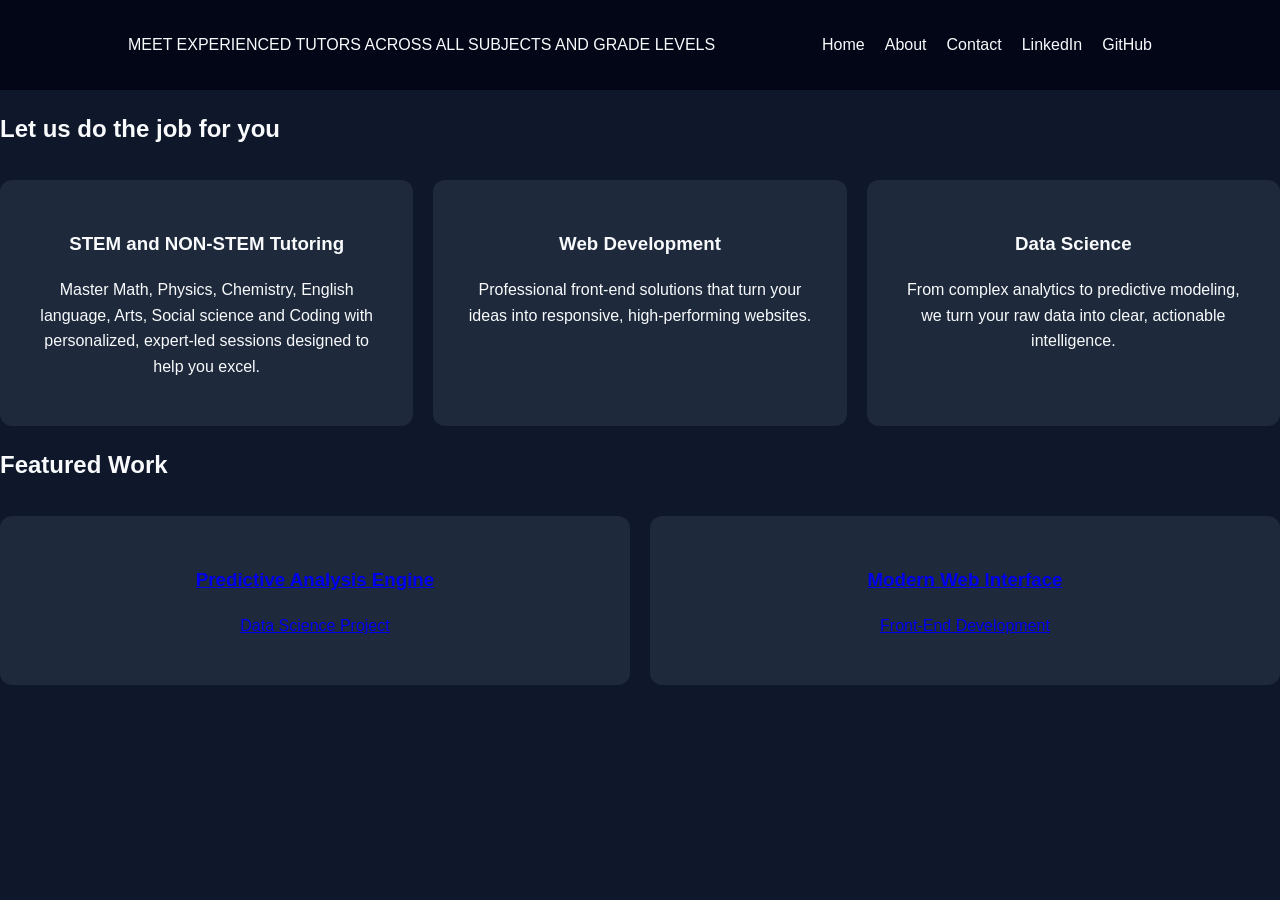
==== index.html @ faa0a5e2 "Add files via upload Initial commit." ====
<!DOCTYPE html>
<html lang="en">
<head>
    <meta charset="UTF-8">
    <link rel="stylesheet" href="style.css">
    <title>TutorPro</title>
</head>
<body>
    <header>
        <div class="logo">MEET EXPERIENCED TUTORS ACROSS ALL SUBJECTS AND GRADE LEVELS</div>
        <nav>
            <a href="home.html">Home</a>
            <a href="about.html">About</a>
            <a href="contact.html" target="_blank">Contact</a>
            <a href="https://www.linkedin.com/in/enoch-micah-433160127" target="_blank">LinkedIn</a>
            <a href="https://github.com/Enson44" target="_blank">GitHub</a>
        </nav>
    </header>
    <section id="services">
        <h2>Let us do the job for you</h2>
        <div class="card-container">
            <div class="card"><h3>STEM and NON-STEM Tutoring</h3><p>Master Math, Physics, Chemistry, English language, Arts, Social science and Coding with personalized, expert-led sessions designed to help you excel.</p></div>
            <div class="card"><h3>Web Development</h3><p>Professional front-end solutions that turn your ideas into responsive, high-performing websites.</p></div>
            <div class="card"><h3>Data Science</h3><p>From complex analytics to predictive modeling, we turn your raw data into clear, actionable intelligence.</p></div>
        </div>
    </section>
    <section id="work">
        <h2>Featured Work</h2>
        <div class="work-grid">
            <a href="#" class="project"><h3>Predictive Analysis Engine</h3><p>Data Science Project</p></a>
            <a href="#" class="project"><h3>Modern Web Interface</h3><p>Front-End Development</p></a>
        </div>
    </section>
    <script src="script.js"></script>
</body>
</html>
---- style.css ----
:root { 
    --accent: #3498db; 
    --bg: #0f172a; 
    --card: #1e293b; 
    --text: #f8fafc; 
}

body { 
    font-family: 'Segoe UI', sans-serif; 
    background: var(--bg);
    color: var(--text); 
    margin: 0; 
    line-height: 1.6; 
}

header { 
    display: flex; 
    justify-content: space-between; 
    padding: 2rem 10%; 
    align-items: center; 
    background: #020617; 
}

nav { display: flex; gap: 20px; align-items: center; }
nav a { color: var(--text); text-decoration: none; font-weight: 500; }
nav a:hover { color: var(--accent); }

/* Main Content Area */
main { padding: 2rem 10%; }

/* Cards and Grid */
.card-container, .work-grid { 
    display: grid; 
    grid-template-columns: repeat(auto-fit, minmax(280px, 1fr)); 
    gap: 20px; 
    margin-top: 2rem; 
}
.work-grid{
    color: red;
}

.card, .project { 
    background: var(--card); 
    padding: 30px; 
    border-radius: 12px; 
    text-align: center; 
}

/* Contact Form Styling */
form { display: flex; flex-direction: column; max-width: 600px; margin: auto; gap: 15px; }

input, textarea, select { 
    padding: 15px; 
    border-radius: 8px; 
    border: 1px solid #475569; 
    background: var(--card); 
    color: white; 
    width: 100%;
}

button { 
    padding: 15px; 
    background: var(--accent); 
    color: white; 
    border: none; 
    border-radius: 8px; 
    cursor: pointer; 
    font-weight: bold; 
    font-size: 1rem;
}

button:hover { background: #2980b9; }

.btn-cta { background: var(--accent); padding: 10px 20px; border-radius: 5px; }
#status { text-align: center; margin-top: 20px; font-weight: bold; color: var(--accent); }
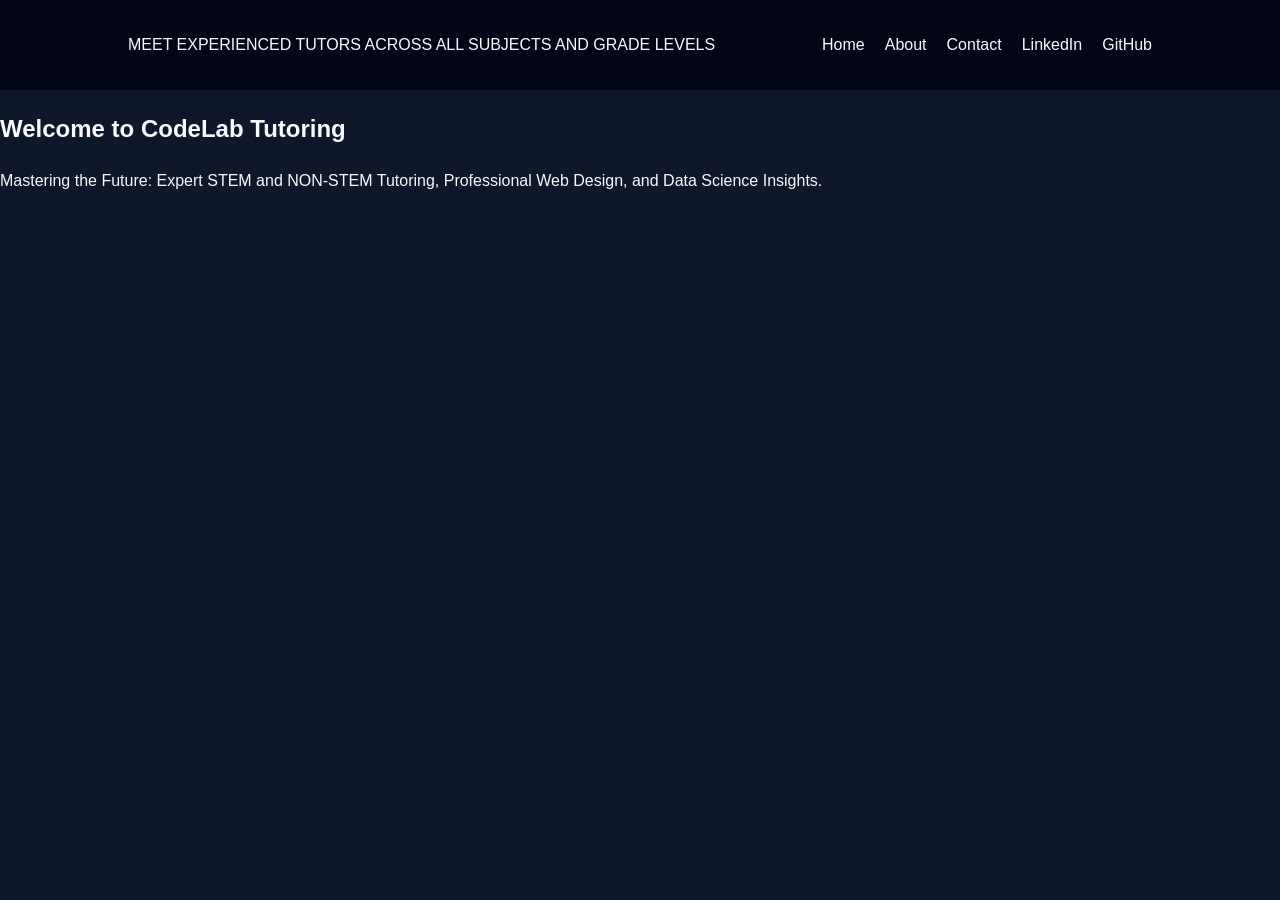
==== commit e6e32c7d: "Add files via upload This is a tutoring website, if you are in need of an online Tutor in any subjec" ====
--- a/index.html
+++ b/index.html
@@ -7,29 +7,18 @@
 </head>
 <body>
     <header>
-        <div class="logo">MEET EXPERIENCED TUTORS ACROSS ALL SUBJECTS AND GRADE LEVELS</div>
+        <div class="logo"> MEET EXPERIENCED TUTORS ACROSS ALL SUBJECTS AND GRADE LEVELS</div>
         <nav>
-            <a href="home.html">Home</a>
-            <a href="about.html">About</a>
-            <a href="contact.html" target="_blank">Contact</a>
+            <a href="index.html">Home</a>
+            <a href="indexabout.html">About</a>
+            <a href="indexcontact.html" target="_blank">Contact</a>
             <a href="https://www.linkedin.com/in/enoch-micah-433160127" target="_blank">LinkedIn</a>
             <a href="https://github.com/Enson44" target="_blank">GitHub</a>
         </nav>
     </header>
-    <section id="services">
-        <h2>Let us do the job for you</h2>
-        <div class="card-container">
-            <div class="card"><h3>STEM and NON-STEM Tutoring</h3><p>Master Math, Physics, Chemistry, English language, Arts, Social science and Coding with personalized, expert-led sessions designed to help you excel.</p></div>
-            <div class="card"><h3>Web Development</h3><p>Professional front-end solutions that turn your ideas into responsive, high-performing websites.</p></div>
-            <div class="card"><h3>Data Science</h3><p>From complex analytics to predictive modeling, we turn your raw data into clear, actionable intelligence.</p></div>
-        </div>
-    </section>
-    <section id="work">
-        <h2>Featured Work</h2>
-        <div class="work-grid">
-            <a href="#" class="project"><h3>Predictive Analysis Engine</h3><p>Data Science Project</p></a>
-            <a href="#" class="project"><h3>Modern Web Interface</h3><p>Front-End Development</p></a>
-        </div>
+    <section id="hero">
+        <h1>Welcome to CodeLab Tutoring</h1>
+        <p>Mastering the Future: Expert STEM and NON-STEM Tutoring, Professional Web Design, and Data Science Insights.</p>
     </section>
     <script src="script.js"></script>
 </body>
